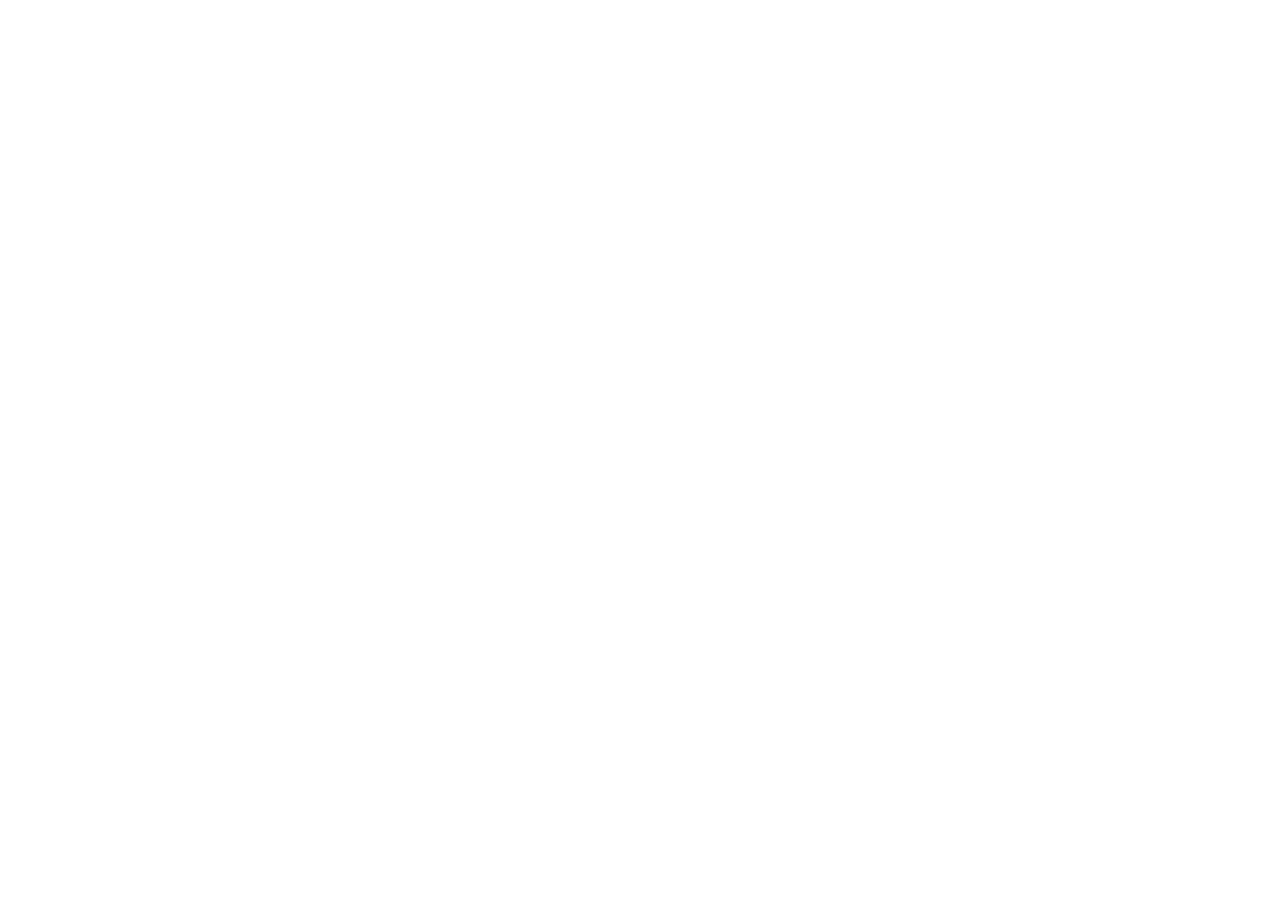
==== index.html @ 9f739457 "first commit" ====
<!DOCTYPE html>
<html lang="en">
<head>
    <meta charset="UTF-8">
    <meta http-equiv="X-UA-Compatible" content="IE=edge">
    <meta name="viewport" content="width=device-width, initial-scale=1.0">
    <link rel="stylesheet" href="./style/style.css">
    <title>Projeto NovaEra</title>
</head>
<body>
    <div class="container">
        <header class="header">
                <div class="l-head"></div>
                <div class="r-head"></div>
        </header>
        <main class="main">
            <div class="item"></div>
            <div class="item"></div>
            <div class="item"></div>
            <div class="item"></div>
        </main>
    </div>
</body>
</html>
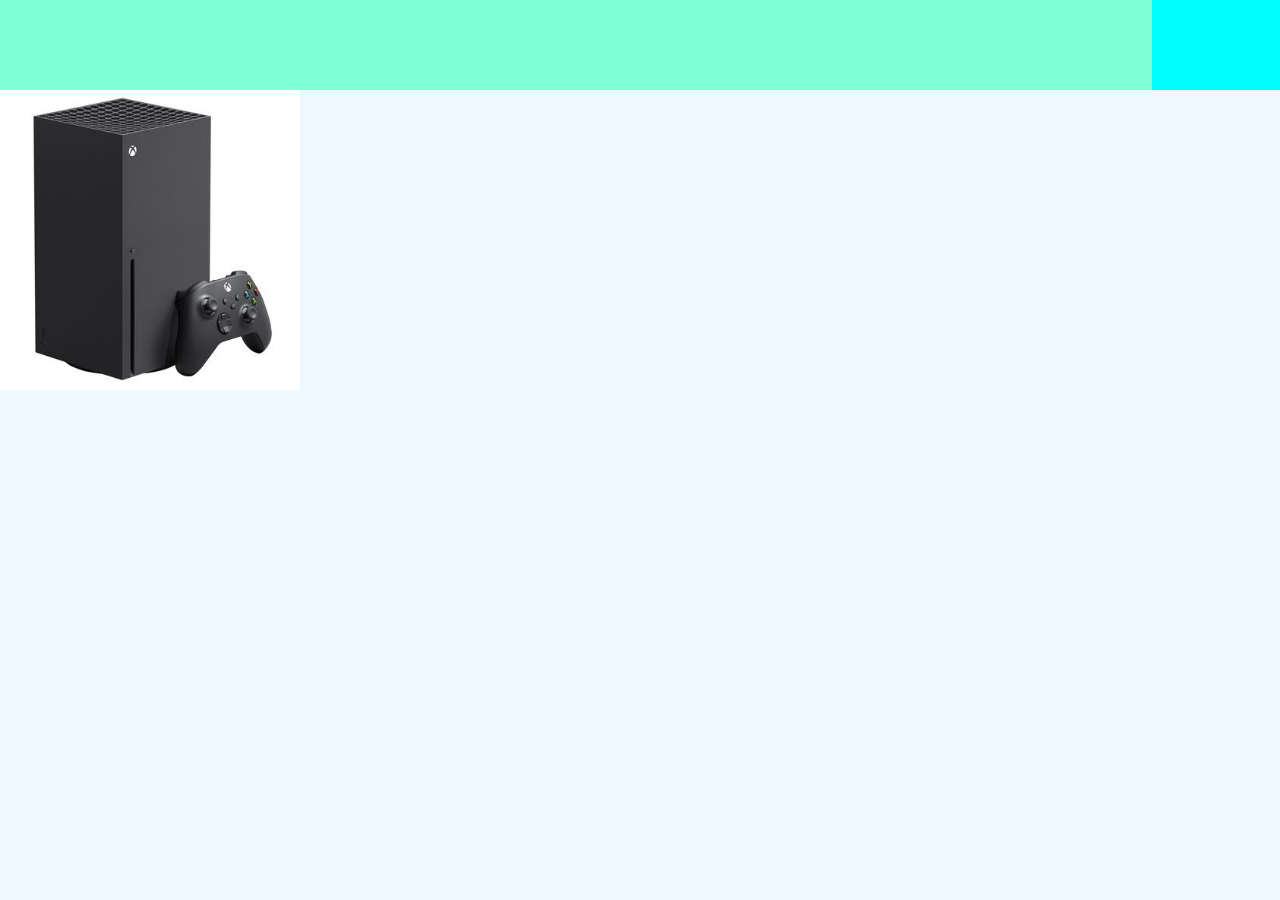
==== commit fe781de9: "ok" ====
--- a/index.html
+++ b/index.html
@@ -4,7 +4,7 @@
     <meta charset="UTF-8">
     <meta http-equiv="X-UA-Compatible" content="IE=edge">
     <meta name="viewport" content="width=device-width, initial-scale=1.0">
-    <link rel="stylesheet" href="./style/style.css">
+    <link rel="stylesheet" href="./Style/style.css">
     <title>Projeto NovaEra</title>
 </head>
 <body>
@@ -14,8 +14,12 @@
                 <div class="r-head"></div>
         </header>
         <main class="main">
-            <div class="item"></div>
-            <div class="item"></div>
+            <div class="item">
+                <img src="./Imagens/console-microsoft-xbox-series-x-1tb-preto-rrt-00006_1601067024_g.jpg">
+            </div>
+            <div class="item">
+                <img src="./Imagens/Console-XBOX-Series-S-500GB-Microsoft-Branco-1705326b.webp" alt="">
+            </div>
             <div class="item"></div>
             <div class="item"></div>
         </main>
--- a/Style/style.css
+++ b/Style/style.css
@@ -0,0 +1,47 @@
+body{
+    font-family: 'Times New Roman', Times, serif;
+    margin: 0;
+    padding: 0;
+    border: 0;
+}
+.container{
+    display: grid;
+}
+.header{
+    display: flex;
+    height: 10vh;
+}
+.main{
+    height: 90vh;
+    scroll-snap-type: y mandatory;
+    scroll-behavior: above;
+    overflow: auto;
+}
+.item{
+    scroll-snap-align: start;
+    background-size: cover;
+    height: 100vh;
+}
+.item:nth-child(1){
+    background-color: aliceblue;
+}
+.item:nth-child(2){
+    background-color: aquamarine;
+}
+.item:nth-child(3){
+    background-color: aqua;
+}
+.item:nth-child(4){
+    background-color: blue;
+}
+.l-head{
+    background-color: aquamarine;
+    width: 90%;
+}
+.r-head{
+    background-color: aqua;
+    width: 10%;
+}
+img{
+    max-height: 300px;
+}